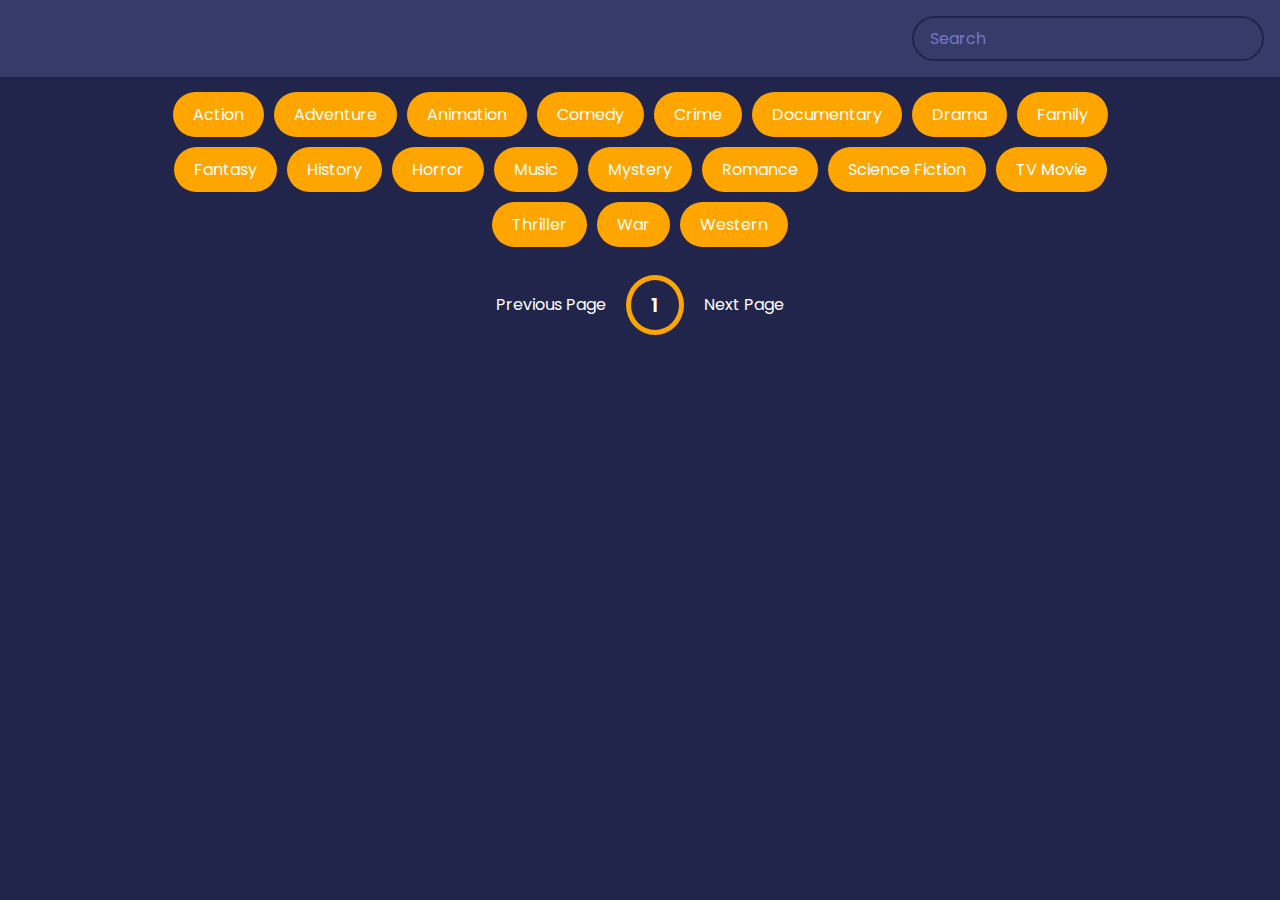
==== homepage.html @ 109c59c0 "homepage" ====
<!DOCTYPE html>
<html lang="en">
  <head>
    <meta charset="UTF-8" />
    <meta name="viewport" content="width=device-width, initial-scale=1.0" />
    <link rel="stylesheet" href="/assets/css/style3.css" />
    <title>home</title>
  </head>
  <body>
    <header>
      <form id="form">
        <input type="text" placeholder="Search" id="search" class="search" />
      </form>
    </header>
    <div id="tags"></div>
    <div id="myNav" class="overlay">
      <!-- Button to close the overlay navigation -->
      <a href="javascript:void(0)" class="closebtn" onclick="closeNav()"
        >&times;</a
      >

      <!-- Overlay content -->
      <div class="overlay-content" id="overlay-content"></div>

      <a href="javascript:void(0)" class="arrow left-arrow" id="left-arrow"
        >&#8656;</a
      >

      <a href="javascript:void(0)" class="arrow right-arrow" id="right-arrow"
        >&#8658;</a
      >
    </div>
    <main id="main"></main>
    <div class="pagination">
      <div class="page" id="prev">Previous Page</div>
      <div class="current" id="current">1</div>
      <div class="page" id="next">Next Page</div>
    </div>

    <script src="/assets/js/script2.js"></script>
  </body>
</html>
---- assets/css/style3.css ----
@import url("https://fonts.googleapis.com/css2?family=Poppins:wght@200;400;700&display=swap");

* {
  box-sizing: border-box;
}

:root {
  --primary-color: #22254b;
  --secondary-color: #373b69;
}

body {
  background-color: var(--primary-color);
  font-family: "Poppins", sans-serif;
  margin: 0;
}

header {
  padding: 1rem;
  display: flex;
  justify-content: flex-end;
  background-color: var(--secondary-color);
}

.search {
  background-color: transparent;
  border: 2px solid var(--primary-color);
  padding: 0.5rem 1rem;
  border-radius: 50px;
  font-size: 1rem;
  color: #fff;
  font-family: inherit;
}

.search:focus {
  outline: 0;
  background-color: var(--primary-color);
}

.search::placeholder {
  color: #7378c5;
}

main {
  display: flex;
  flex-wrap: wrap;
  justify-content: center;
}

.movie {
  width: 300px;
  margin: 1rem;
  border-radius: 3px;
  box-shadow: 0.2px 4px 5px rgba(0, 0, 0, 0.1);
  background-color: var(--secondary-color);
  position: relative;
  overflow: hidden;
}

.movie img {
  width: 100%;
}

.movie-info {
  color: #eee;
  display: flex;
  align-items: center;
  justify-content: space-between;
  padding: 0.5rem 1rem 1rem;
  letter-spacing: 0.5px;
}

.movie-info h3 {
  margin-top: 0;
}

.movie-info span {
  background-color: var(--primary-color);
  padding: 0.25rem 0.5rem;
  border-radius: 3px;
  font-weight: bold;
}

.movie-info span.green {
  color: lightgreen;
}

.movie-info span.orange {
  color: orange;
}

.movie-info span.red {
  color: red;
}

.overview {
  position: absolute;
  left: 0;
  right: 0;
  bottom: 0;
  background-color: #fff;
  padding: 1rem;
  max-height: 100%;
  transform: translateY(101%);
  transition: transform 0.3s ease-in;
}

.movie:hover {
  transform: scale(1.08);
}

.movie:hover .overview {
  transform: scale(0.8);
}

#tags {
  width: 80%;
  display: flex;
  flex-wrap: wrap;
  justify-content: center;
  align-items: center;
  margin: 10px auto;
}

.tag {
  color: white;
  padding: 10px 20px;
  background-color: orange;
  border-radius: 50px;
  margin: 5px;
  display: inline-block;
  cursor: pointer;
}

.tag.highlight {
  background-color: red;
}
.no-results {
  color: white;
}

.pagination {
  display: flex;
  margin: 10px 30px;
  align-items: center;
  justify-content: center;
  color: white;
}

.page {
  padding: 20px;
  cursor: pointer;
}

.page.disabled {
  cursor: not-allowed;
  color: grey;
}

.current {
  padding: 10px 20px;
  border-radius: 50%;
  border: 5px solid orange;
  font-size: 20px;
  font-weight: 600;
}

.know-more {
  background-color: orange;
  color: white;
  font-size: 16px;
  font-weight: bold;
  border: 0;
  border-radius: 50px;
  padding: 10px 20px;
  margin-top: 5px;
}
/* The Overlay (background) */
.overlay {
  /* Height & width depends on how you want to reveal the overlay (see JS below) */
  height: 100%;
  width: 0;
  position: fixed; /* Stay in place */
  z-index: 1; /* Sit on top */
  left: 0;
  top: 0;
  background-color: rgb(0, 0, 0); /* Black fallback color */
  background-color: rgba(0, 0, 0, 0.9); /* Black w/opacity */
  overflow-x: hidden; /* Disable horizontal scroll */
  transition: 0.5s; /* 0.5 second transition effect to slide in or slide down the overlay (height or width, depending on reveal) */
}

/* Position the content inside the overlay */
.overlay-content {
  position: relative;
  top: 10%; /* 25% from the top */
  width: 100%; /* 100% width */
  text-align: center; /* Centered text/links */
  margin-top: 30px; /* 30px top margin to avoid conflict with the close button on smaller screens */
}

/* The navigation links inside the overlay */
.overlay a {
  padding: 8px;
  text-decoration: none;
  font-size: 36px;
  color: #818181;
  display: block; /* Display block instead of inline */
  transition: 0.3s; /* Transition effects on hover (color) */
}

/* When you mouse over the navigation links, change their color */
.overlay a:hover,
.overlay a:focus {
  color: #f1f1f1;
}

/* Position the close button (top right corner) */
.overlay .closebtn {
  position: absolute;
  top: 20px;
  right: 45px;
  font-size: 60px;
}

/* When the height of the screen is less than 450 pixels, change the font-size of the links and position the close button again, so they don't overlap */
@media screen and (max-height: 450px) {
  .overlay a {
    font-size: 20px;
  }
  .overlay .closebtn {
    font-size: 40px;
    top: 15px;
    right: 35px;
  }
}

.embed.hide {
  display: none;
}

.embed.show {
  display: inline-block;
}

.arrow {
  position: absolute;
  font-size: 40px;
}

.arrow.left-arrow {
  top: 50%;
  left: 5%;
  transform: translateY(-50%);
}

.arrow.right-arrow {
  top: 50%;
  transform: translateY(-50%);
  right: 5%;
}

.dots {
  margin-top: 30px;
}

.dots .dot {
  padding: 5px 15px;
  border-radius: 50%;
  border: 5px solid var(--secondary-color);
  color: white;
  font-size: 20px;
  font-weight: 600;
  margin: 5px;
}

.dots .dot.active {
  border-color: orange;
}
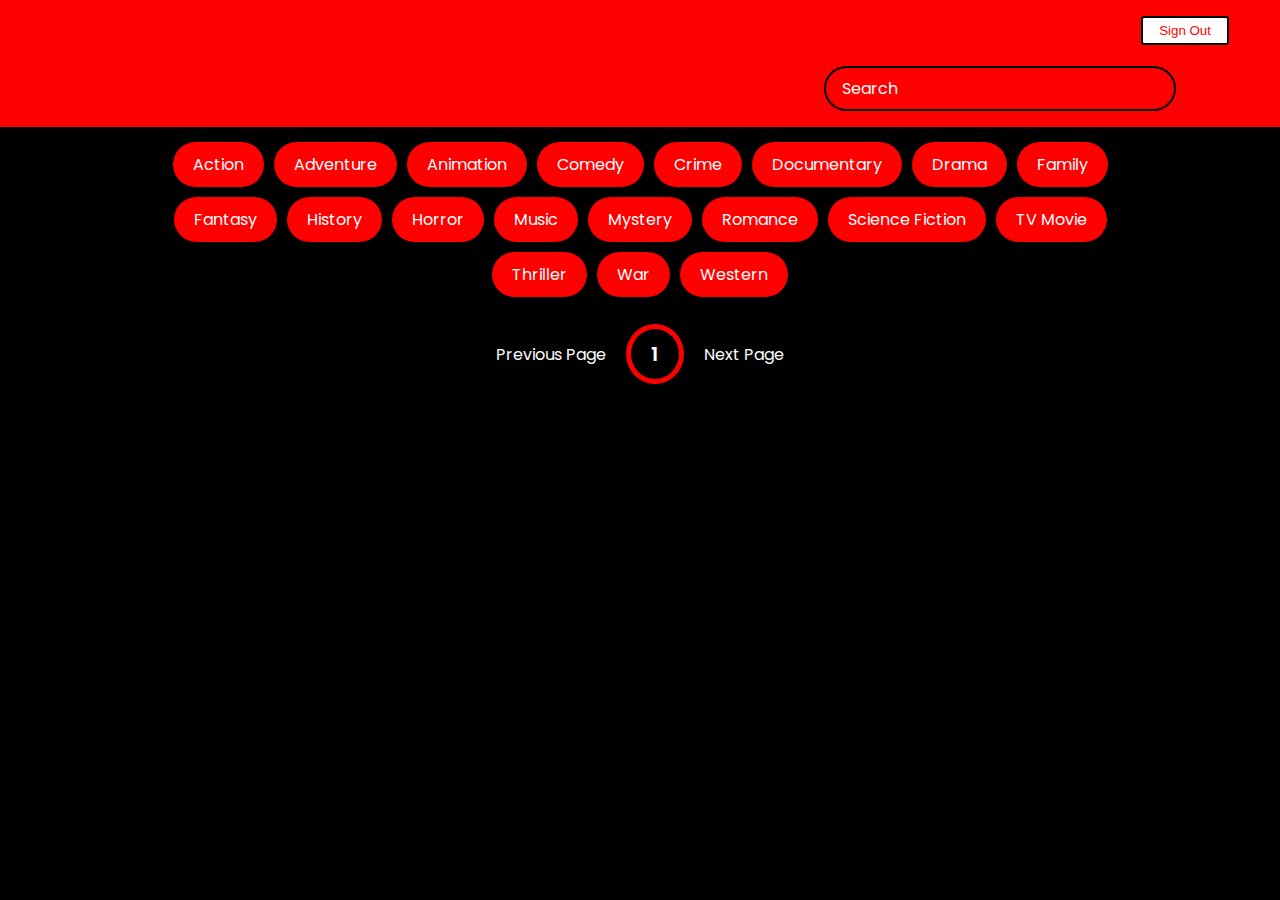
==== commit 887a11ed: "links" ====
--- a/homepage.html
+++ b/homepage.html
@@ -9,7 +9,11 @@
   <body>
     <header>
       <form id="form">
+        <span
+          ><img src="/assets/images/logo2.png" id="homeLogo" alt="logo"
+        /></span>
         <input type="text" placeholder="Search" id="search" class="search" />
+        <a href="/signIn.html"><button class="logoutBtn">Sign Out</button></a>
       </form>
     </header>
     <div id="tags"></div>
--- a/assets/css/style3.css
+++ b/assets/css/style3.css
@@ -3,14 +3,34 @@
 * {
   box-sizing: border-box;
 }
-
+#homeLogo {
+  width: 200px;
+  position: relative;
+  left: -950px;
+  padding: 10px 0 0 0;
+}
+.logoutBtn {
+  background-color: white;
+  color: red;
+  border: none;
+  padding: 5px 16px;
+  border-radius: 3px;
+  float: right;
+  position: relative;
+  right: 35px;
+  border: 2px solid black;
+}
+.logoutBtn:hover {
+  background-color: red;
+  color: white;
+}
 :root {
-  --primary-color: #22254b;
-  --secondary-color: #373b69;
+  --primary-color: #000000;
+  --secondary-color: red;
 }
 
 body {
-  background-color: var(--primary-color);
+  background-color: #000000;
   font-family: "Poppins", sans-serif;
   margin: 0;
 }
@@ -34,11 +54,11 @@
 
 .search:focus {
   outline: 0;
-  background-color: var(--primary-color);
+  background-color: black;
 }
 
 .search::placeholder {
-  color: #7378c5;
+  color: white;
 }
 
 main {
@@ -86,7 +106,7 @@
 }
 
 .movie-info span.orange {
-  color: orange;
+  color: #ffffff;
 }
 
 .movie-info span.red {
@@ -125,7 +145,7 @@
 .tag {
   color: white;
   padding: 10px 20px;
-  background-color: orange;
+  background-color: red;
   border-radius: 50px;
   margin: 5px;
   display: inline-block;
@@ -160,13 +180,13 @@
 .current {
   padding: 10px 20px;
   border-radius: 50%;
-  border: 5px solid orange;
+  border: 5px solid red;
   font-size: 20px;
   font-weight: 600;
 }
 
 .know-more {
-  background-color: orange;
+  background-color: red;
   color: white;
   font-size: 16px;
   font-weight: bold;
